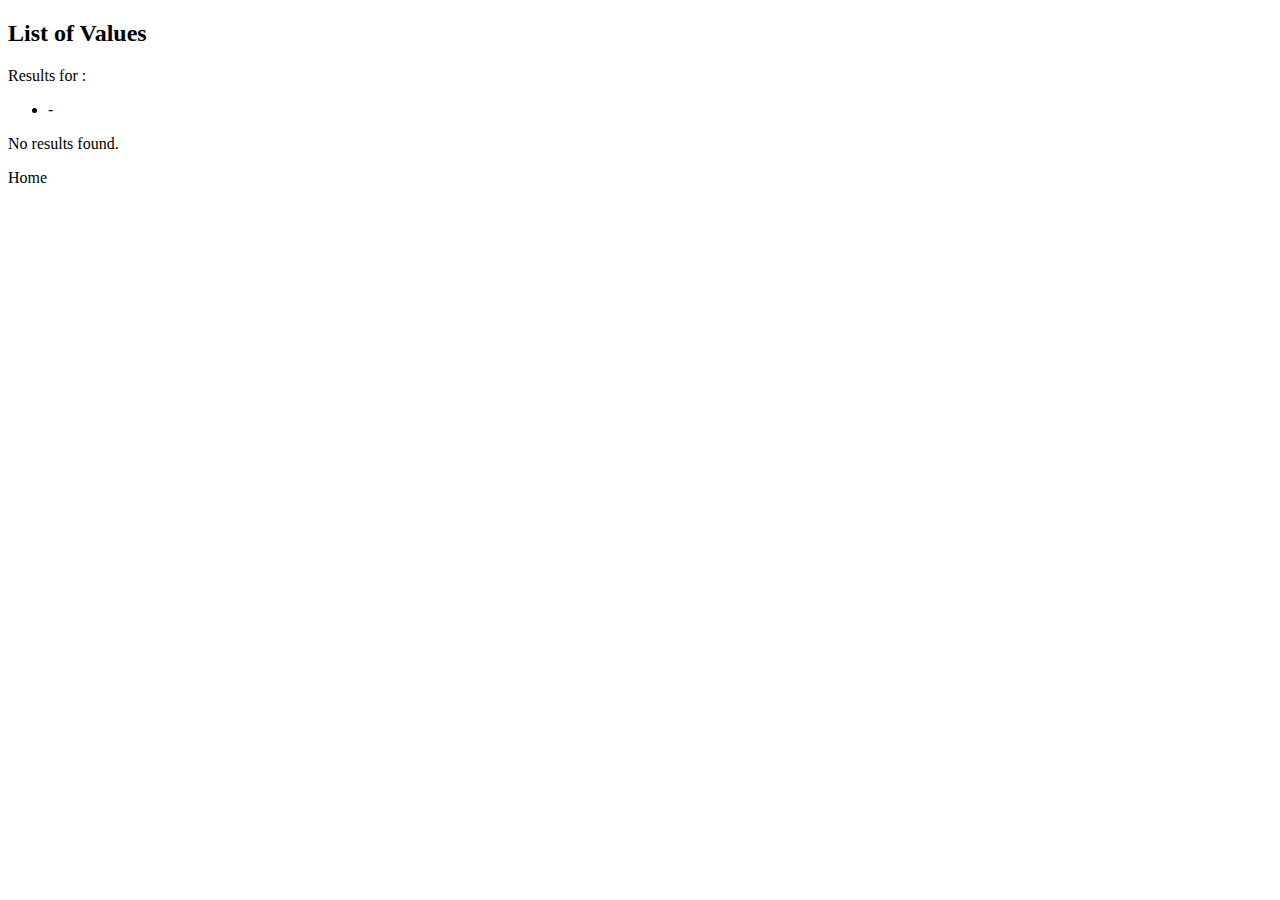
==== src/main/resources/templates/list.html @ bc2945fa "first commit" ====
<!DOCTYPE html>
<html lang="en" xmlns:th="http://www.thymeleaf.org">
<head>
    <meta charset="UTF-8">
    <meta name="viewport" content="width=device-width, initial-scale=1.0">
    <title>List Page</title>
</head>
<body>
    <h2>List of Values</h2>

    <p th:if="${not #strings.isEmpty(searchTerm)}">Results for <strong th:text="${searchTerm}"></strong>:</p>

    <th:block th:if="${not #lists.isEmpty(userList)}">
        <ul>
            <li th:each="user : ${userList}">
                <span th:text="${user.name}"></span> - <span th:text="${user.email}"></span>
            </li>
        </ul>
    </th:block>
    <th:block th:if="${#lists.isEmpty(userList)}">
        <p>No results found.</p>
    </th:block>

    <a th:href="@{/}">Home</a>
</body>
</html>
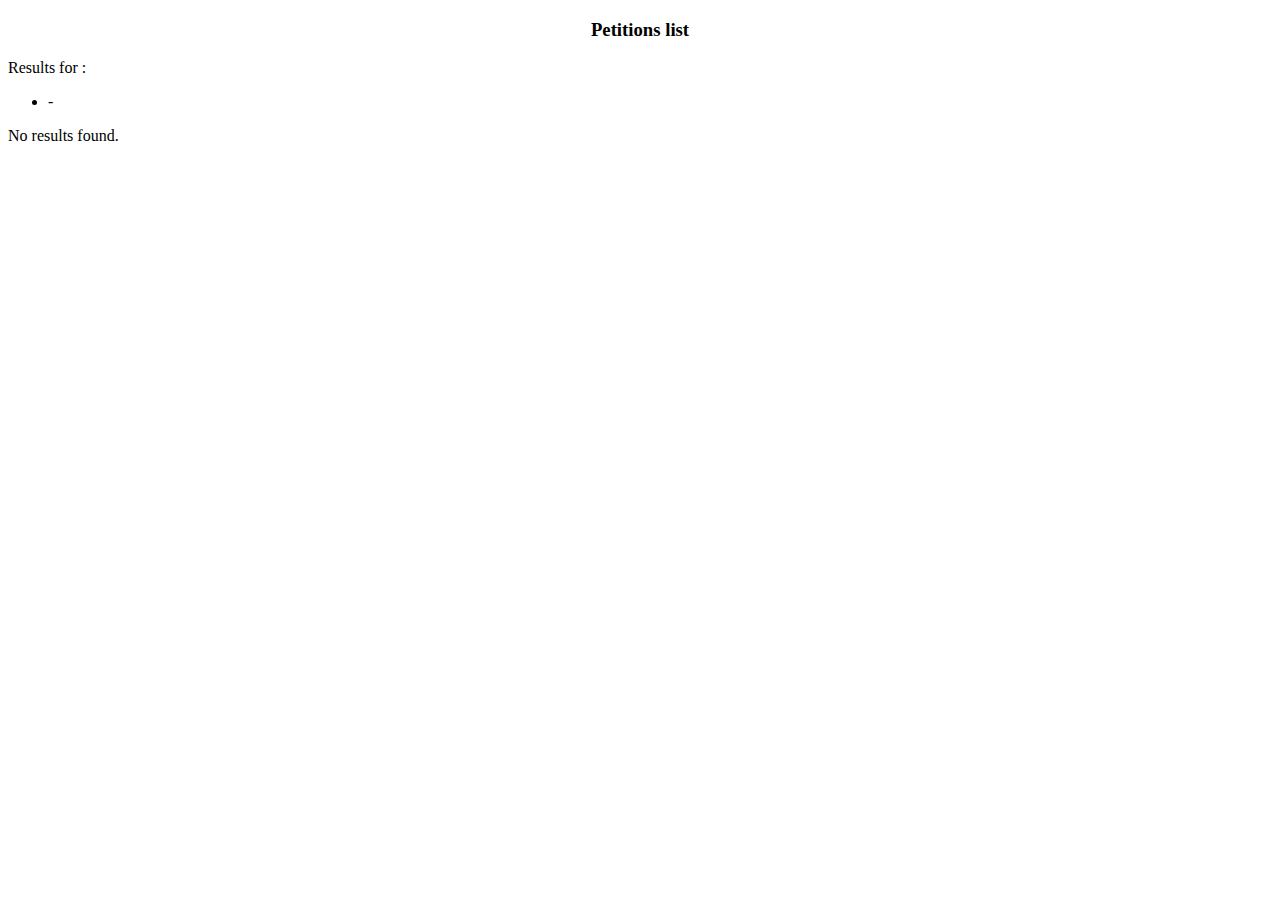
==== commit 62ea6d60: "Configured 8/9 styles with CSS" ====
--- a/src/main/resources/templates/list.html
+++ b/src/main/resources/templates/list.html
@@ -3,15 +3,19 @@
 <head>
     <meta charset="UTF-8">
     <meta name="viewport" content="width=device-width, initial-scale=1.0">
+    <link href="https://cdn.jsdelivr.net/npm/bootstrap@5.3.2/dist/css/bootstrap.min.css" rel="stylesheet" integrity="sha384-T3c6CoIi6uLrA9TneNEoa7RxnatzjcDSCmG1MXxSR1GAsXEV/Dwwykc2MPK8M2HN" crossorigin="anonymous">
+    <script src="https://cdn.jsdelivr.net/npm/bootstrap@5.3.2/dist/js/bootstrap.bundle.min.js" integrity="sha384-C6RzsynM9kWDrMNeT87bh95OGNyZPhcTNXj1NW7RuBCsyN/o0jlpcV8Qyq46cDfL" crossorigin="anonymous"></script>
+    <link rel="stylesheet" href="/styles.css">
     <title>List Page</title>
+
 </head>
 <body>
-    <h2>List of Values</h2>
-
-    <p th:if="${not #strings.isEmpty(searchTerm)}">Results for <strong th:text="${searchTerm}"></strong>:</p>
-
-    <th:block th:if="${not #lists.isEmpty(userList)}">
-        <ul>
+    <div class="login-page">
+        <h3><center> Petitions list</h3></center>
+            <div class="form">              
+                <p th:if="${not #strings.isEmpty(searchTerm)}">Results for <strong th:text="${searchTerm}"></strong>:</p>
+                <th:block th:if="${not #lists.isEmpty(userList)}">
+                    <ul>
             <li th:each="user : ${userList}">
                 <span th:text="${user.name}"></span> - <span th:text="${user.email}"></span>
             </li>
@@ -20,7 +24,7 @@
     <th:block th:if="${#lists.isEmpty(userList)}">
         <p>No results found.</p>
     </th:block>
-
-    <a th:href="@{/}">Home</a>
+            </div>
+          </div>
 </body>
 </html>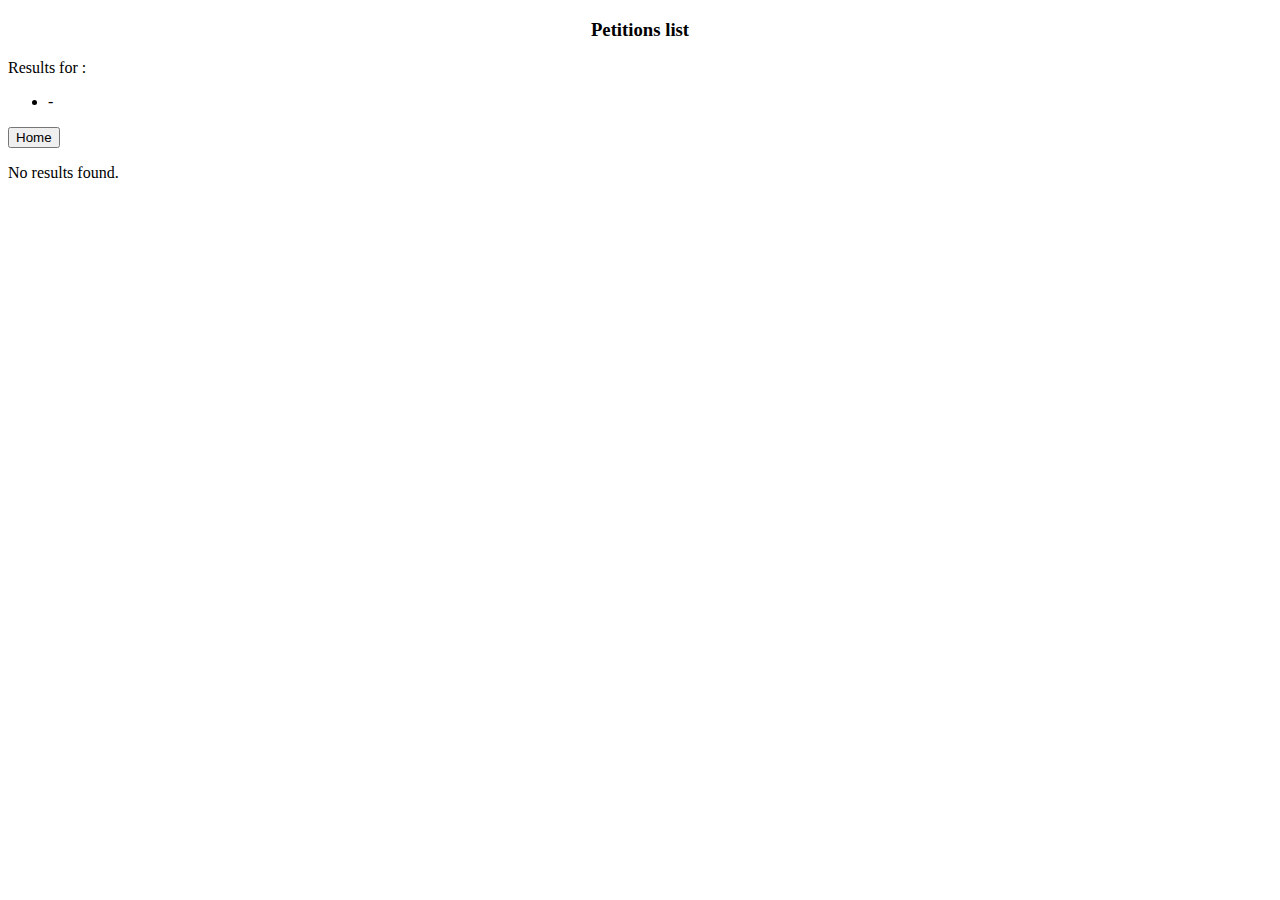
==== commit 53a2afe3: "Final revision v 3.0" ====
--- a/src/main/resources/templates/list.html
+++ b/src/main/resources/templates/list.html
@@ -20,11 +20,16 @@
                 <span th:text="${user.name}"></span> - <span th:text="${user.email}"></span>
             </li>
         </ul>
+        <div class="back2">
+            <a th:href="@{/}" href="#"><button>Home</button></a>
+            </div>
     </th:block>
     <th:block th:if="${#lists.isEmpty(userList)}">
         <p>No results found.</p>
     </th:block>
             </div>
           </div>
+
+
 </body>
 </html>